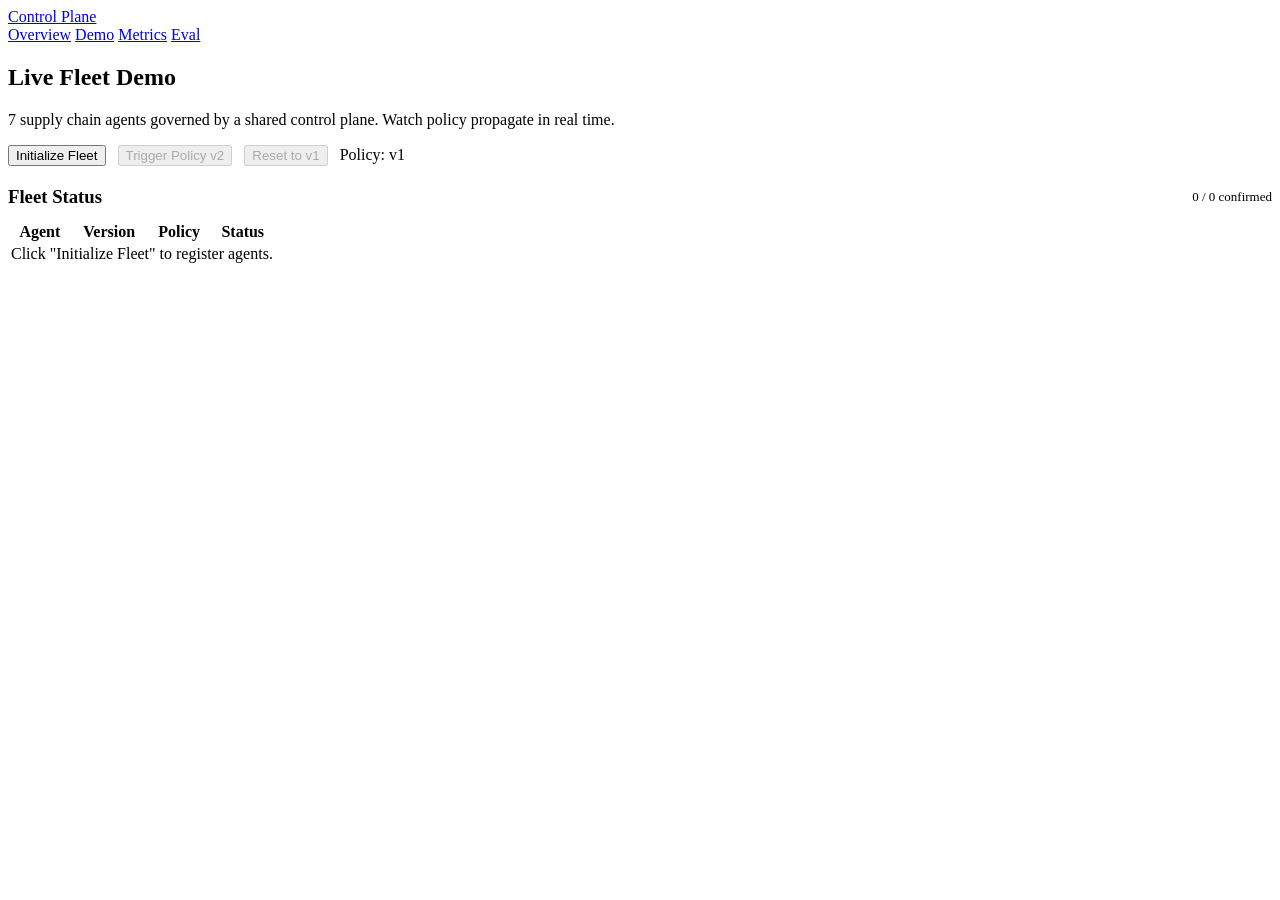
==== dashboard/static/demo.html @ bb5d3dcd "feat: initial implementation of agent-control-plane-mvp (Article 05) Fleet governance demo with 7 su" ====
<!DOCTYPE html>
<html lang="en">
<head>
  <meta charset="UTF-8">
  <meta name="viewport" content="width=device-width, initial-scale=1.0">
  <title>Demo — Control Plane</title>
  <link rel="stylesheet" href="/static/styles.css">
</head>
<body>
<nav class="nav">
  <a class="nav-brand" href="/">Control Plane</a>
  <div class="nav-links">
    <a href="/">Overview</a>
    <a href="/demo">Demo</a>
    <a href="/metrics">Metrics</a>
    <a href="/eval">Eval</a>
  </div>
</nav>
<main class="container">
  <div class="page-header">
    <h2>Live Fleet Demo</h2>
    <p class="text-muted">7 supply chain agents governed by a shared control plane. Watch policy propagate in real time.</p>
  </div>

  <div style="display:flex; gap:12px; margin-bottom:20px; align-items:center; flex-wrap:wrap">
    <button class="btn btn-secondary" onclick="initFleet()">Initialize Fleet</button>
    <button id="btn-update-v2" class="btn btn-primary" onclick="triggerUpdate('v2')" disabled>Trigger Policy v2</button>
    <button id="btn-reset" class="btn btn-secondary" onclick="resetDemo()" disabled>Reset to v1</button>
    <span id="policy-badge" class="badge badge-muted">Policy: v1</span>
    <span id="propagation-status" class="text-muted" style="font-size:13px"></span>
  </div>

  <div class="card" style="margin-bottom:16px">
    <div style="display:flex; align-items:center; justify-content:space-between; margin-bottom:12px">
      <h3 style="margin:0">Fleet Status</h3>
      <span id="confirmed-count" class="text-muted" style="font-size:13px">0 / 0 confirmed</span>
    </div>
    <table id="fleet-table">
      <thead>
        <tr>
          <th>Agent</th>
          <th>Version</th>
          <th>Policy</th>
          <th>Status</th>
        </tr>
      </thead>
      <tbody id="fleet-tbody">
        <tr><td colspan="4" class="text-muted">Click "Initialize Fleet" to register agents.</td></tr>
      </tbody>
    </table>
  </div>

  <div id="timer-section" style="display:none" class="card">
    <div class="card-title">Propagation Timer</div>
    <div class="propagation-timer" id="timer">0.0s</div>
    <p id="timer-msg" class="text-muted" style="font-size:13px; margin-top:4px">
      Distributing policy to fleet…
    </p>
  </div>
</main>
<script src="/static/app.js"></script>
<script>
let pollInterval = null;
let propagationStarted = null;
let timerInterval = null;

async function initFleet() {
  const r = await fetch('/api/demo/register-fleet', {method: 'POST'});
  const d = await r.json();
  document.getElementById('btn-update-v2').disabled = false;
  document.getElementById('btn-reset').disabled = false;
  renderFleet(d);
  startPolling();
}

async function triggerUpdate(version) {
  propagationStarted = Date.now();
  document.getElementById('timer-section').style.display = '';
  document.getElementById('timer-msg').textContent = 'Distributing policy to fleet…';
  startTimerDisplay();
  await fetch('/api/demo/trigger-policy-update', {
    method: 'POST',
    headers: {'Content-Type': 'application/json'},
    body: JSON.stringify({version}),
  });
  document.getElementById('policy-badge').textContent = 'Policy: ' + version;
  document.getElementById('policy-badge').className = 'badge badge-warning';
}

async function resetDemo() {
  clearInterval(timerInterval);
  document.getElementById('timer-section').style.display = 'none';
  document.getElementById('propagation-status').textContent = '';
  await fetch('/api/demo/reset', {method: 'POST'});
  document.getElementById('policy-badge').textContent = 'Policy: v1';
  document.getElementById('policy-badge').className = 'badge badge-muted';
  document.getElementById('btn-update-v2').disabled = false;
}

function startPolling() {
  if (pollInterval) clearInterval(pollInterval);
  pollInterval = setInterval(pollFleet, 1000);
}

async function pollFleet() {
  const r = await fetch('/api/demo/fleet-status');
  const d = await r.json();
  renderFleet(d);
  const confirmed = d.confirmed_agents ?? 0;
  const total = d.total_agents ?? 0;
  if (propagationStarted && confirmed === total && total > 0) {
    const elapsed = ((Date.now() - propagationStarted) / 1000).toFixed(1);
    clearInterval(timerInterval);
    document.getElementById('timer').textContent = elapsed + 's';
    document.getElementById('timer-msg').textContent = `All ${total} agents confirmed in ${elapsed}s`;
    document.getElementById('policy-badge').className = 'badge badge-success';
    document.getElementById('propagation-status').textContent = `Propagated in ${elapsed}s`;
    propagationStarted = null;
    document.getElementById('btn-update-v2').disabled = true;
  }
}

function renderFleet(data) {
  const tbody = document.getElementById('fleet-tbody');
  const agents = data.agents || [];
  const confirmed = (data.confirmed_agents ?? 0);
  const total = (data.total_agents ?? 0);
  document.getElementById('confirmed-count').textContent = `${confirmed} / ${total} confirmed`;
  if (!agents.length) {
    tbody.innerHTML = '<tr><td colspan="4" class="text-muted">No agents registered.</td></tr>';
    return;
  }
  tbody.innerHTML = agents.map(a => `
    <tr>
      <td style="font-family:monospace">${a.agent_name}</td>
      <td>${a.agent_version}</td>
      <td><span class="badge badge-accent">${a.policy_version}</span></td>
      <td>${formatStatus(a.status)}</td>
    </tr>
  `).join('');
}

function startTimerDisplay() {
  clearInterval(timerInterval);
  timerInterval = setInterval(() => {
    if (!propagationStarted) return;
    const elapsed = ((Date.now() - propagationStarted) / 1000).toFixed(1);
    document.getElementById('timer').textContent = elapsed + 's';
  }, 100);
}
</script>
</body>
</html>
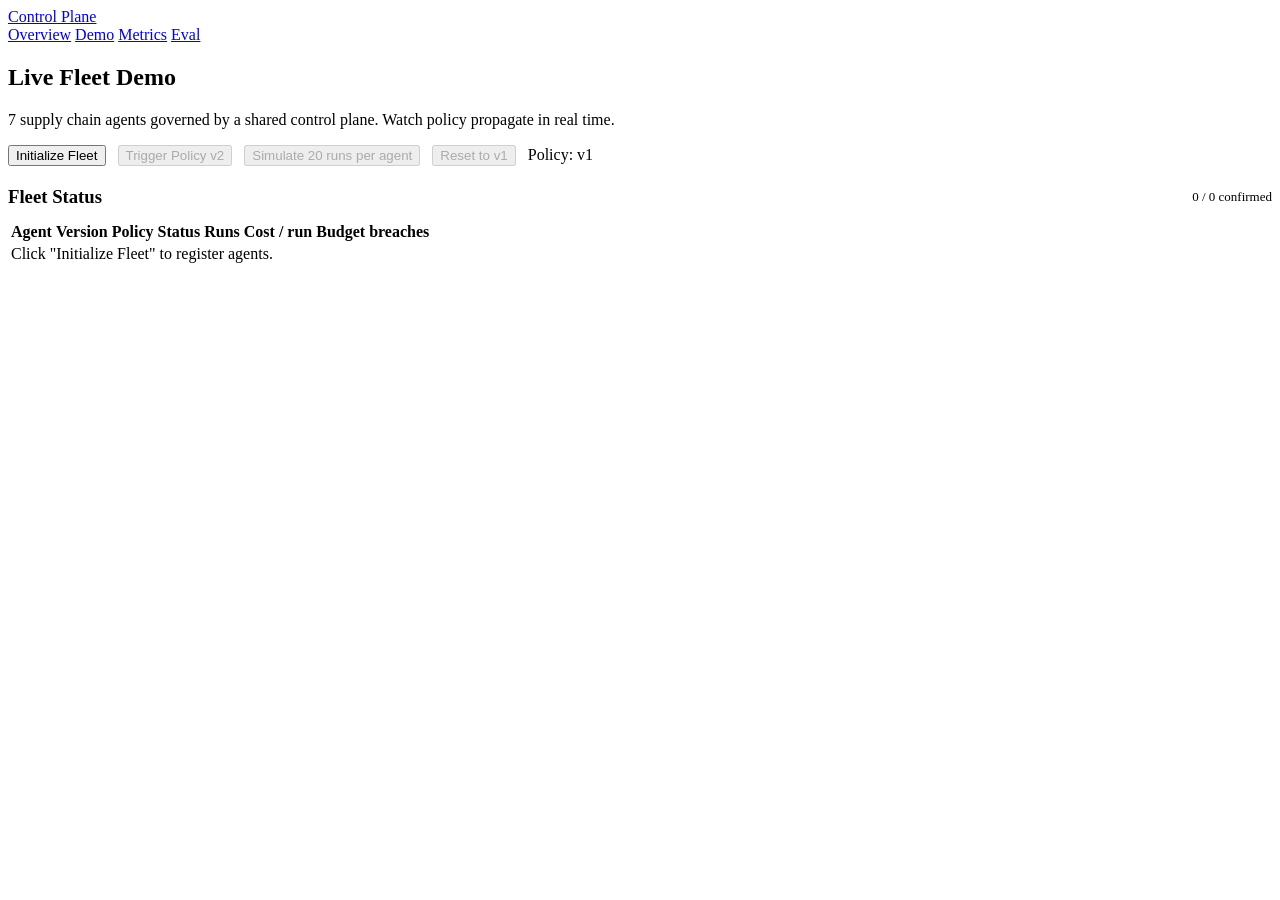
==== commit af990688: "feat: OpenAI-compatible LLM client, per-run cost reporting, and budget verdicts Replace AI Refinery " ====
--- a/dashboard/static/demo.html
+++ b/dashboard/static/demo.html
@@ -25,6 +25,7 @@
   <div style="display:flex; gap:12px; margin-bottom:20px; align-items:center; flex-wrap:wrap">
     <button class="btn btn-secondary" onclick="initFleet()">Initialize Fleet</button>
     <button id="btn-update-v2" class="btn btn-primary" onclick="triggerUpdate('v2')" disabled>Trigger Policy v2</button>
+    <button id="btn-simulate" class="btn btn-secondary" onclick="simulateRuns()" disabled>Simulate 20 runs per agent</button>
     <button id="btn-reset" class="btn btn-secondary" onclick="resetDemo()" disabled>Reset to v1</button>
     <span id="policy-badge" class="badge badge-muted">Policy: v1</span>
     <span id="propagation-status" class="text-muted" style="font-size:13px"></span>
@@ -42,10 +43,13 @@
           <th>Version</th>
           <th>Policy</th>
           <th>Status</th>
+          <th>Runs</th>
+          <th>Cost / run</th>
+          <th>Budget breaches</th>
         </tr>
       </thead>
       <tbody id="fleet-tbody">
-        <tr><td colspan="4" class="text-muted">Click "Initialize Fleet" to register agents.</td></tr>
+        <tr><td colspan="7" class="text-muted">Click "Initialize Fleet" to register agents.</td></tr>
       </tbody>
     </table>
   </div>
@@ -69,8 +73,18 @@
   const d = await r.json();
   document.getElementById('btn-update-v2').disabled = false;
   document.getElementById('btn-reset').disabled = false;
+  document.getElementById('btn-simulate').disabled = false;
   renderFleet(d);
   startPolling();
+}
+
+async function simulateRuns() {
+  await fetch('/api/demo/simulate-runs', {
+    method: 'POST',
+    headers: {'Content-Type': 'application/json'},
+    body: JSON.stringify({runs_per_agent: 20}),
+  });
+  pollFleet();
 }
 
 async function triggerUpdate(version) {
@@ -127,7 +141,7 @@
   const total = (data.total_agents ?? 0);
   document.getElementById('confirmed-count').textContent = `${confirmed} / ${total} confirmed`;
   if (!agents.length) {
-    tbody.innerHTML = '<tr><td colspan="4" class="text-muted">No agents registered.</td></tr>';
+    tbody.innerHTML = '<tr><td colspan="7" class="text-muted">No agents registered.</td></tr>';
     return;
   }
   tbody.innerHTML = agents.map(a => `
@@ -136,6 +150,9 @@
       <td>${a.agent_version}</td>
       <td><span class="badge badge-accent">${a.policy_version}</span></td>
       <td>${formatStatus(a.status)}</td>
+      <td>${a.cost.runs}</td>
+      <td>${a.cost.avg_cost_per_run_usd === null ? '—' : '$' + a.cost.avg_cost_per_run_usd.toFixed(2)}</td>
+      <td>${a.cost.breaches}</td>
     </tr>
   `).join('');
 }
